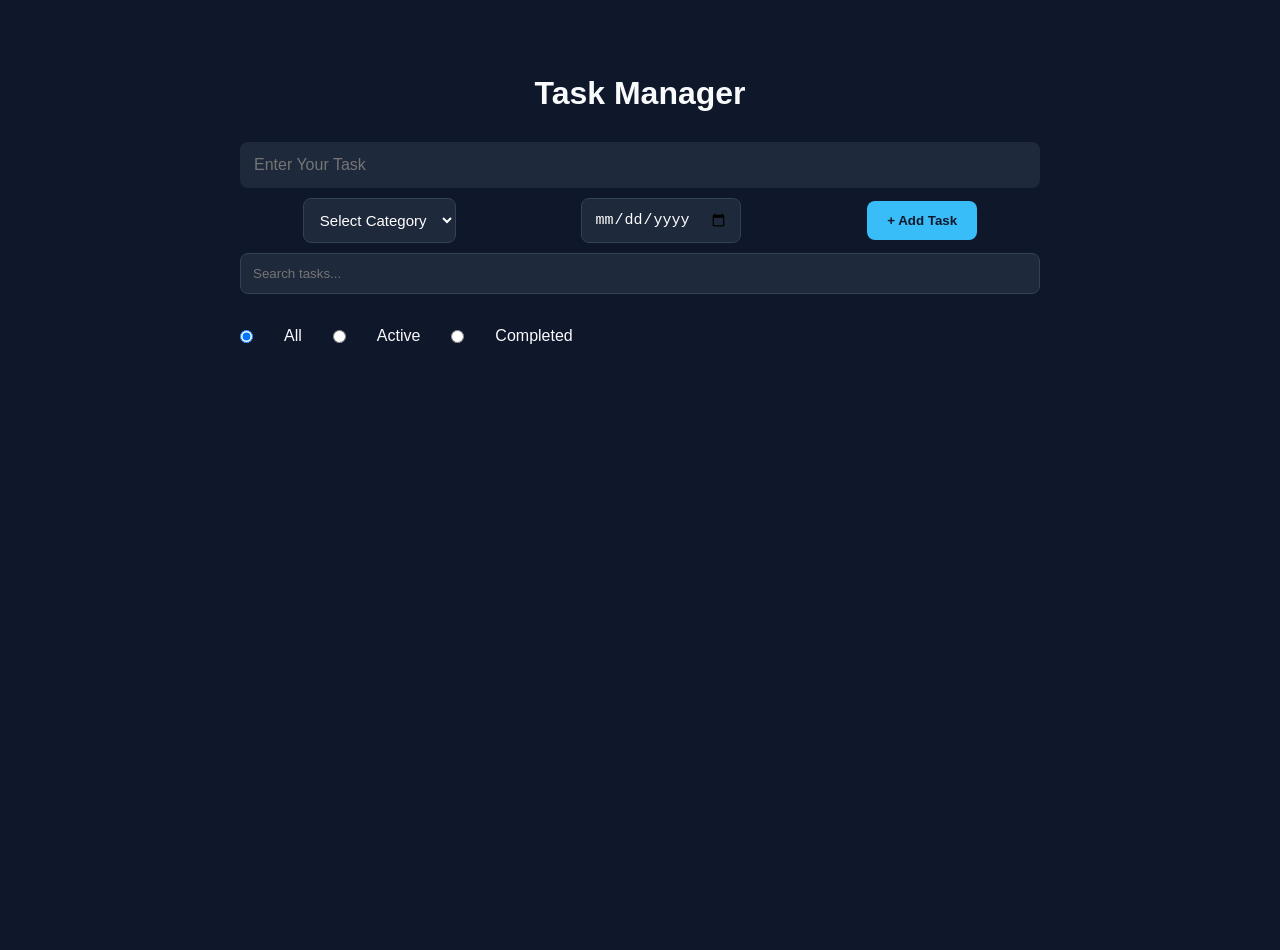
==== task-manager/index.html @ 37610e87 "created HTML, CSS and JavaScript logic in task-manager" ====
<!DOCTYPE html>
<html lang="en">
<head>
  <meta charset="UTF-8">
  <meta name="viewport" content="width=device-width, initial-scale=1.0">
  <title>Task Manager</title>
  <link rel="stylesheet" href="style.css">
</head>
<body>
  <main>
    <header >
      <h1>Task Manager</h1>
    </header>
    <input type="text" id="task-input" placeholder="Enter Your Task">

    <div class="category-section">
      <select id="category">
        <option value="">Select Category</option>
        <option value="Work">Work</option>
        <option value="Personal">Personal</option>
        <option value="Study">Study</option>
      </select>
      <input type="date" id="task-date">
      <button type="button" id="add-task">+ Add Task</button>
    </div>
    <!-- this is search input -->
    <input type="search"  id="search-input" placeholder="Search tasks...">


    <div class="filters">
      <input name="filter" type="radio" id="all" value="all" checked>
      <label for="all">All</label>


      <input name="filter" type="radio" id="active" value="active" >
      <label for="active">Active</label>

  
      <input name="filter" type="radio" id="completed" value="completed">
      <label for="completed">Completed</label>
    </div>


    <div>
      <ul id="task-list">
        
      </ul>
    </div>
  </main>
  <script src="script.js" defer></script>
</body>
</html>
---- task-manager/style.css ----
* {
  margin: 0;
  padding: 0;
  box-sizing: border-box;
}

body {
  font-family: Arial, Helvetica, sans-serif;
  background-color: #0f172a;
  color: #f8fafc;
  min-height: 100vh;
}
main {
  max-width: 850px;
  margin: 50px auto;
  padding: 25px;
}

header {
  display: flex;
  justify-content: center;
  align-items: center;
  margin-bottom: 30px;
}
header h1 {
  font-size: 32px;
  color: #f8fafc;
}
#task-input {
  /* outline: 2px solid #38bdf8; */
  /* outline-offset: 2px; */
  outline: none;
  width: 100%;
  padding: 14px;
  background-color: #1e293b;
  color: white;
  border: none;
  border-radius: 8px;
  font-size: 16px;
}
#task-input:focus,
#search-input:focus {
  outline: 2px solid #38bdf8;
  outline-offset: 2px;
}
.category-section{
  display: flex;
  justify-content: space-around;
  align-items: center;
  margin: 10px 0px;
}
#category,
#task-date {
  padding: 12px;
  background-color: #1e293b;
  color: white;
  border: 1px solid #334155;
  border-radius: 8px;
  font-size: 15px;
}
#add-task {
  padding: 12px 20px;
  background-color: #38bdf8;
  color: #0f172a;
  border: none;
  border-radius: 8px;
  font-weight: bold;
  cursor: pointer;
  transition: 0.3s ease;
}
#add-task:hover {
  background-color: #1250cc;
  color: #f8fafc;
}
#search-input {
  width: 100%;
  padding: 12px;
  background-color: #1e293b;
  color: #f8fafc;
  border: 1px solid #334155;
  border-radius: 8px;
  outline: none;
}

.filters {
  display: flex;
  gap: 15px;
  margin: 25px 0;
  align-items: center;
}
.filters label {
  cursor: pointer;
  padding: 8px 16px;
  border-radius: 20px;
}
#task-list {
  list-style: none;
  display: flex;
  flex-direction: column;
  gap: 12px;
}
.task-card {
  background-color: #1e293b;
  padding: 16px;
  border: 1px solid #334155;
  border-radius: 10px;
  display: flex;
  justify-content: space-between;
  align-items: center;
  transition: all 0.3s ease;
}
.task-card.completed {
  text-decoration: line-through;
  opacity: 0.5;
  background-color: #334155;
  transform: scale(0.98);
}
.task-card button {
  background-color: red;
  color: white;
  border: none;
  padding: 10px;
  border-radius: 8px;
  cursor: pointer;
}


@media (max-width: 600px) {
  .category-section {
    flex-direction: column;
    align-items: stretch;
  }
}
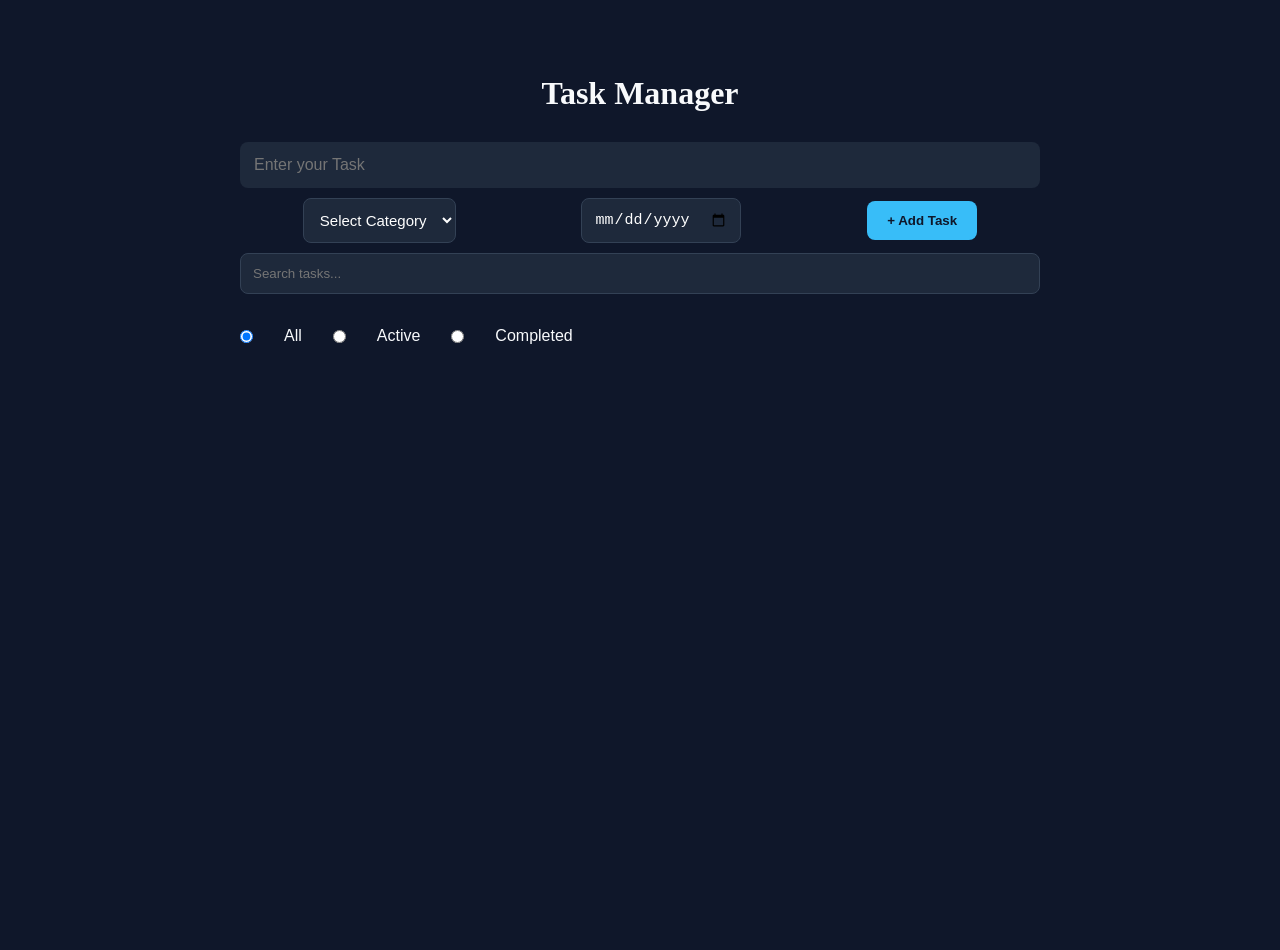
==== commit f0263b30: "Upadate task manager layout and styling" ====
--- a/task-manager/index.html
+++ b/task-manager/index.html
@@ -11,7 +11,7 @@
     <header >
       <h1>Task Manager</h1>
     </header>
-    <input type="text" id="task-input" placeholder="Enter Your Task">
+    <input type="text" id="task-input" placeholder="Enter your Task">
 
     <div class="category-section">
       <select id="category">
--- a/task-manager/style.css
+++ b/task-manager/style.css
@@ -25,6 +25,7 @@
 header h1 {
   font-size: 32px;
   color: #f8fafc;
+  font-family: cursive;
 }
 #task-input {
   /* outline: 2px solid #38bdf8; */
@@ -40,7 +41,7 @@
 }
 #task-input:focus,
 #search-input:focus {
-  outline: 2px solid #38bdf8;
+  outline: 2px solid white;
   outline-offset: 2px;
 }
 .category-section{
@@ -57,6 +58,8 @@
   border: 1px solid #334155;
   border-radius: 8px;
   font-size: 15px;
+  cursor: pointer;
+  outline: none;
 }
 #add-task {
   padding: 12px 20px;
@@ -123,11 +126,28 @@
   border-radius: 8px;
   cursor: pointer;
 }
-
+.task-card #EditBtn {
+  background-color: rgb(44, 44, 44);
+  color: white;
+}
+.task-card #EditBtn:hover {
+  background-color: rgba(16, 16, 16, 0.905);
+  transition: 0.3s;
+}
+.task-card #DeleteBtn:hover {
+  background-color: rgb(118, 3, 3);
+  transition: 0.3s;
+}
 
 @media (max-width: 600px) {
   .category-section {
     flex-direction: column;
     align-items: stretch;
   }
+  #task-date {
+    margin: 5px 0;
+  }
+  .filters {
+    flex-direction: column;
+  }
 }
